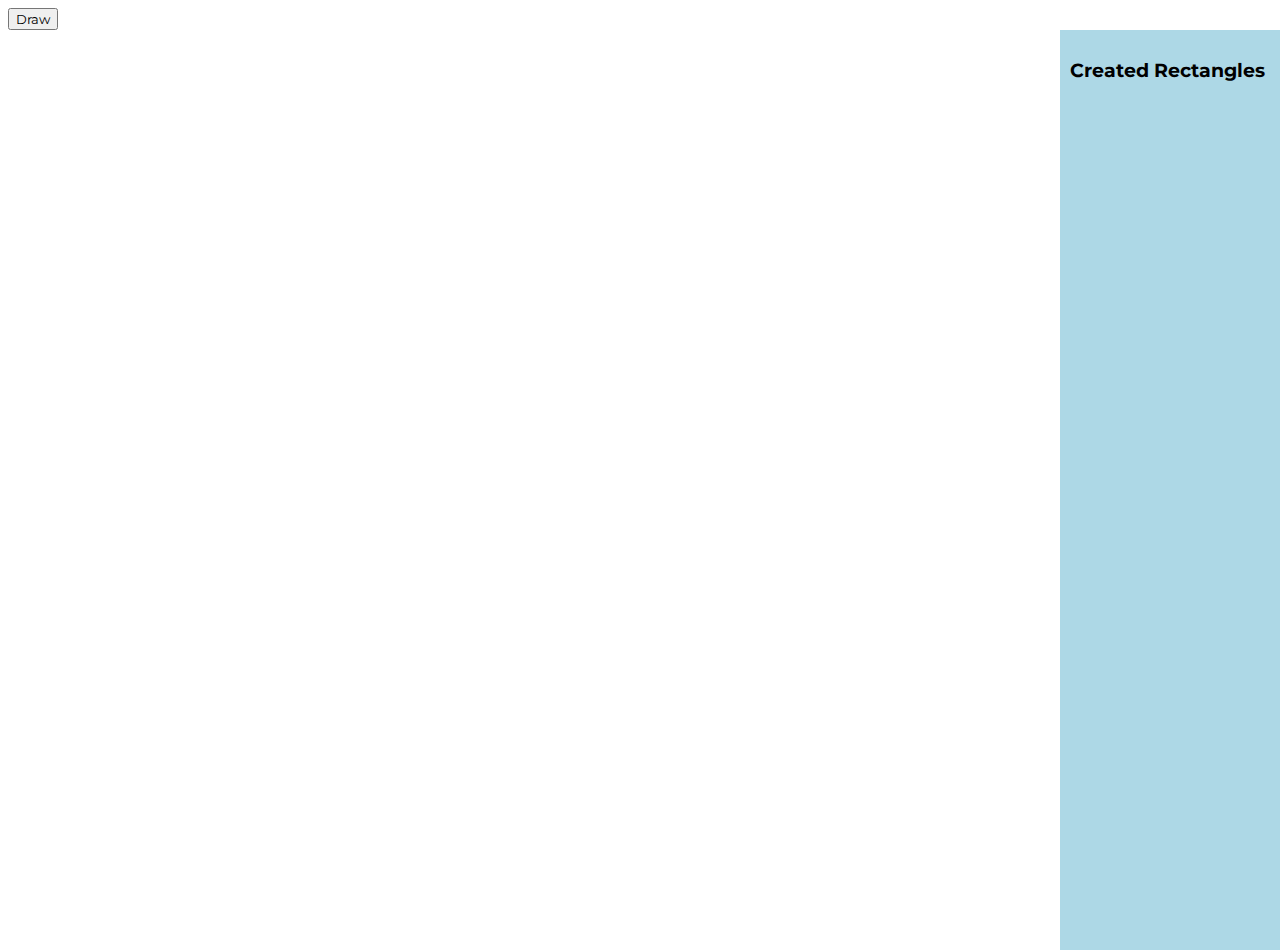
==== cad-yogeshwar-code/index.html @ ea63e29c "adding new files !" ====
<!DOCTYPE html>
<html lang="en">
  <head>
    <meta charset="UTF-8" />
    <meta name="viewport" content="width=device-width, initial-scale=1.0" />
    <meta http-equiv="X-UA-Compatible" content="ie=edge" />
    <title>HTML 5 Boilerplate</title>
    <link rel="stylesheet" href="index.css" />
  </head>
  <body>
    <button id="drawBtn">Draw</button>
    <div id="sidebar">
      <h3>Created Rectangles</h3>
      <ul id="rectList"></ul>
    </div>

    <script src="index.js"></script>
  </body>
</html>
---- cad-yogeshwar-code/index.css ----
@import url('https://fonts.googleapis.com/css2?family=Montserrat:wght@300&display=swap');

.rect {
  position: absolute;
  border: 3px solid black;
  /* background-color: lightgray; */
}
#sidebar {
  position: absolute;
  right: 0;
  width: 200px;
  height: 100%;
  background-color: lightblue;
  padding: 10px;
  font-family: 'Montserrat', sans-serif;
}
#rectList {
  list-style-type: none;
  padding: 0;
}
.selected {
  border: 2px solid blue;
}

#drawBtn {
  font-family: 'Montserrat', sans-serif;
}
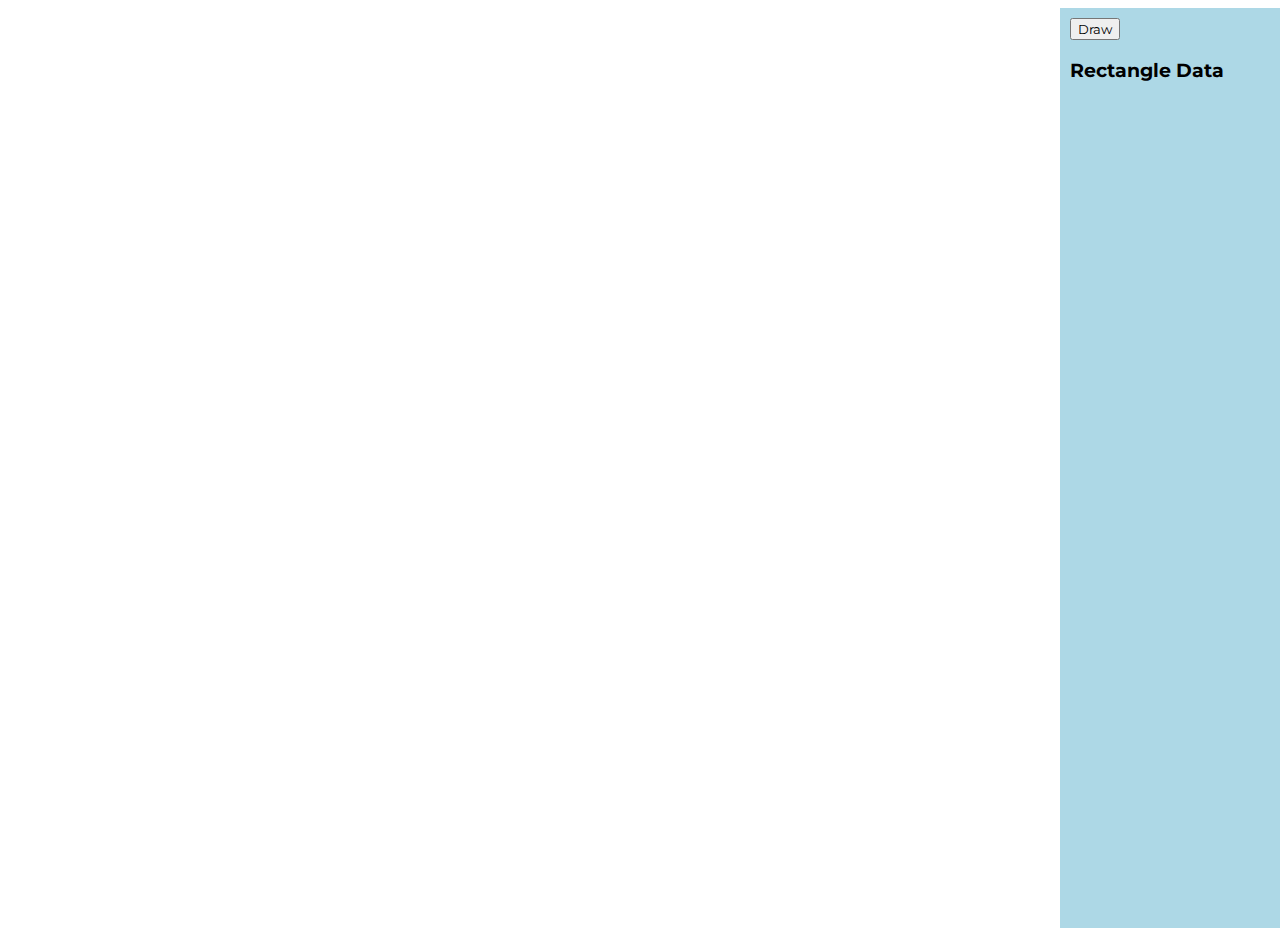
==== commit 14f14726: "adding files !" ====
--- a/cad-yogeshwar-code/index.html
+++ b/cad-yogeshwar-code/index.html
@@ -8,10 +8,18 @@
     <link rel="stylesheet" href="index.css" />
   </head>
   <body>
-    <button id="drawBtn">Draw</button>
-    <div id="sidebar">
-      <h3>Created Rectangles</h3>
-      <ul id="rectList"></ul>
+    <div class="container">
+      <!-- <div id="drawingCanvas" class="drawingCanvas"></div> -->
+      <div id="sidebar">
+        <div class="functionButtons">
+          <button id="drawBtn" class="funcBtn">Draw</button>
+          <!-- <button id="resetBtn" class="funcBtn">Reset Canvas</button> -->
+        </div>
+        <div class="rectangleData">
+          <h3>Rectangle Data</h3>
+          <ul id="rectList"></ul>
+        </div>
+      </div>
     </div>
 
     <script src="index.js"></script>
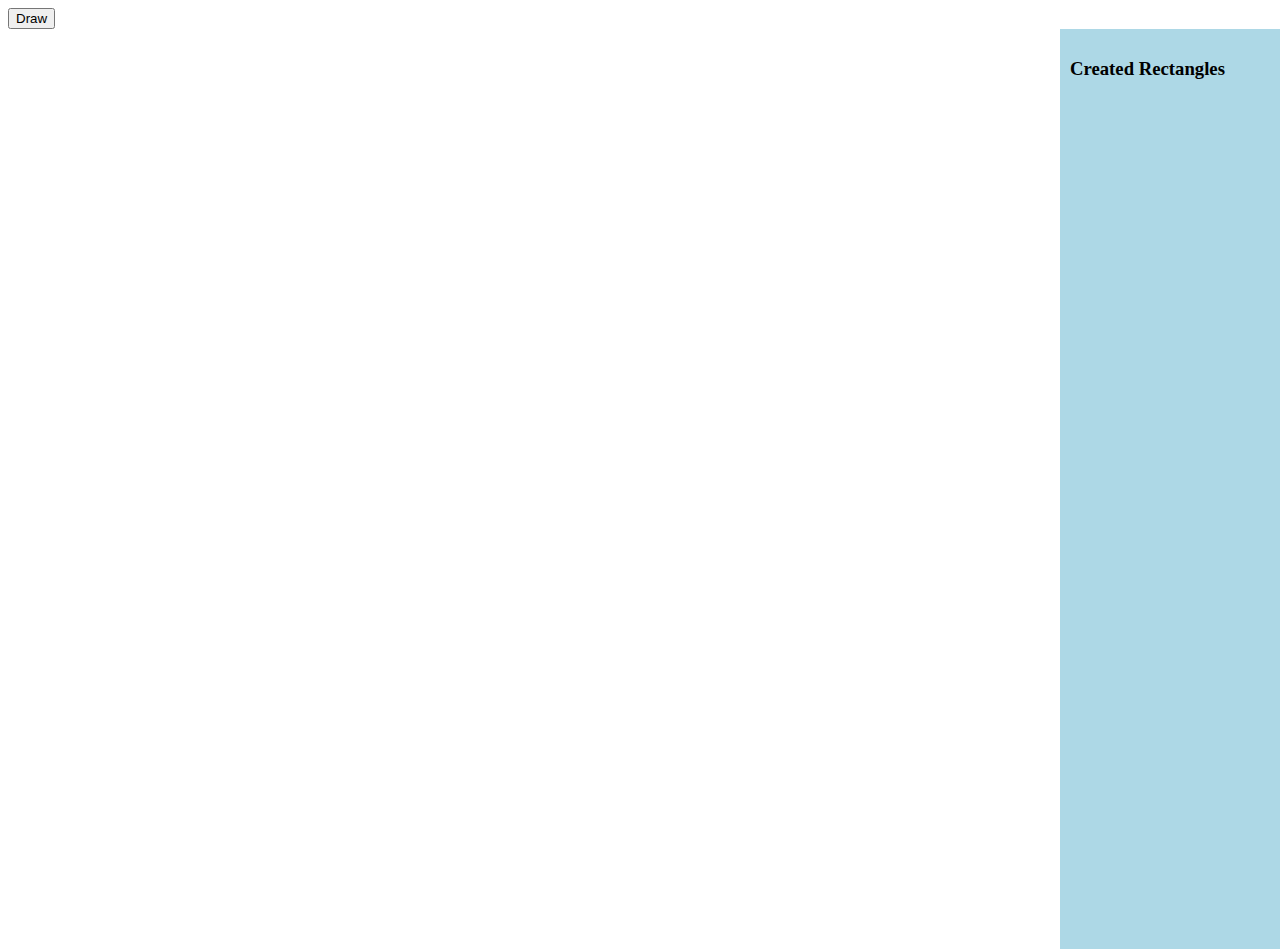
==== commit 314f44d7: "modifications !" ====
--- a/cad-yogeshwar-code/index.html
+++ b/cad-yogeshwar-code/index.html
@@ -1,27 +1,98 @@
-<!DOCTYPE html>
-<html lang="en">
+<html>
   <head>
-    <meta charset="UTF-8" />
-    <meta name="viewport" content="width=device-width, initial-scale=1.0" />
-    <meta http-equiv="X-UA-Compatible" content="ie=edge" />
-    <title>HTML 5 Boilerplate</title>
-    <link rel="stylesheet" href="index.css" />
+    <style>
+      .rect {
+        position: absolute;
+        border: 1px solid black;
+        background-color: lightgray;
+      }
+      #sidebar {
+        position: absolute;
+        right: 0;
+        width: 200px;
+        height: 100%;
+        background-color: lightblue;
+        padding: 10px;
+      }
+      #rectList {
+        list-style-type: none;
+        padding: 0;
+      }
+      .selected {
+        border: 2px solid blue;
+      }
+    </style>
   </head>
   <body>
-    <div class="container">
-      <!-- <div id="drawingCanvas" class="drawingCanvas"></div> -->
-      <div id="sidebar">
-        <div class="functionButtons">
-          <button id="drawBtn" class="funcBtn">Draw</button>
-          <!-- <button id="resetBtn" class="funcBtn">Reset Canvas</button> -->
-        </div>
-        <div class="rectangleData">
-          <h3>Rectangle Data</h3>
-          <ul id="rectList"></ul>
-        </div>
-      </div>
+    <button id="drawBtn">Draw</button>
+    <div id="sidebar">
+      <h3>Created Rectangles</h3>
+      <ul id="rectList"></ul>
     </div>
+    <script>
+      const drawBtn = document.querySelector("#drawBtn");
+      const rectList = document.querySelector("#rectList");
+      let isDrawing = false;
+      let startX, startY;
+      let currentRect;
 
-    <script src="index.js"></script>
+      drawBtn.addEventListener("click", () => {
+        isDrawing = true;
+      });
+
+      rectList.addEventListener("click", (e) => {
+        const selectedRect = document.querySelector(".selected");
+        if (selectedRect) {
+          selectedRect.classList.remove("selected");
+        }
+        const rectId = e.target.dataset.rectId;
+        if (rectId) {
+          const rect = document.querySelector(`[data-rect="${rectId}"]`);
+          rect.classList.add("selected");
+        }
+      });
+
+      document.addEventListener("mousedown", (e) => {
+        if (isDrawing) {
+          startX = e.clientX;
+          startY = e.clientY;
+          currentRect = document.createElement("div");
+          currentRect.classList.add("rect");
+          currentRect.style.left = startX + "px";
+          currentRect.style.top = startY + "px";
+          document.body.appendChild(currentRect);
+        }
+      });
+
+      document.addEventListener("mousemove", (e) => {
+        if (currentRect && isDrawing) {
+          const deltaX = e.clientX - startX;
+          const deltaY = e.clientY - startY;
+          currentRect.style.width = deltaX + "px";
+          currentRect.style.height = deltaY + "px";
+        }
+      });
+
+      document.addEventListener("mouseup", (e) => {
+        if (currentRect) {
+          isDrawing = false;
+          const rect = {
+            x: parseInt(currentRect.style.left),
+            y: parseInt(currentRect.style.top),
+            width: parseInt(currentRect.style.width),
+            height: parseInt(currentRect.style.height),
+          };
+          const rectId = Date.now();
+          currentRect.setAttribute("data-rect", rectId);
+          const rectItem = document.createElement("li");
+          rectItem.innerHTML = `Rectangle (${rect.x}, ${rect.y}) - (${
+            rect.x + rect.width
+          }, ${rect.y + rect.height})`;
+          rectItem.setAttribute("data-rect-id", rectId);
+          rectList.appendChild(rectItem);
+          currentRect = null;
+        }
+      });
+    </script>
   </body>
 </html>
